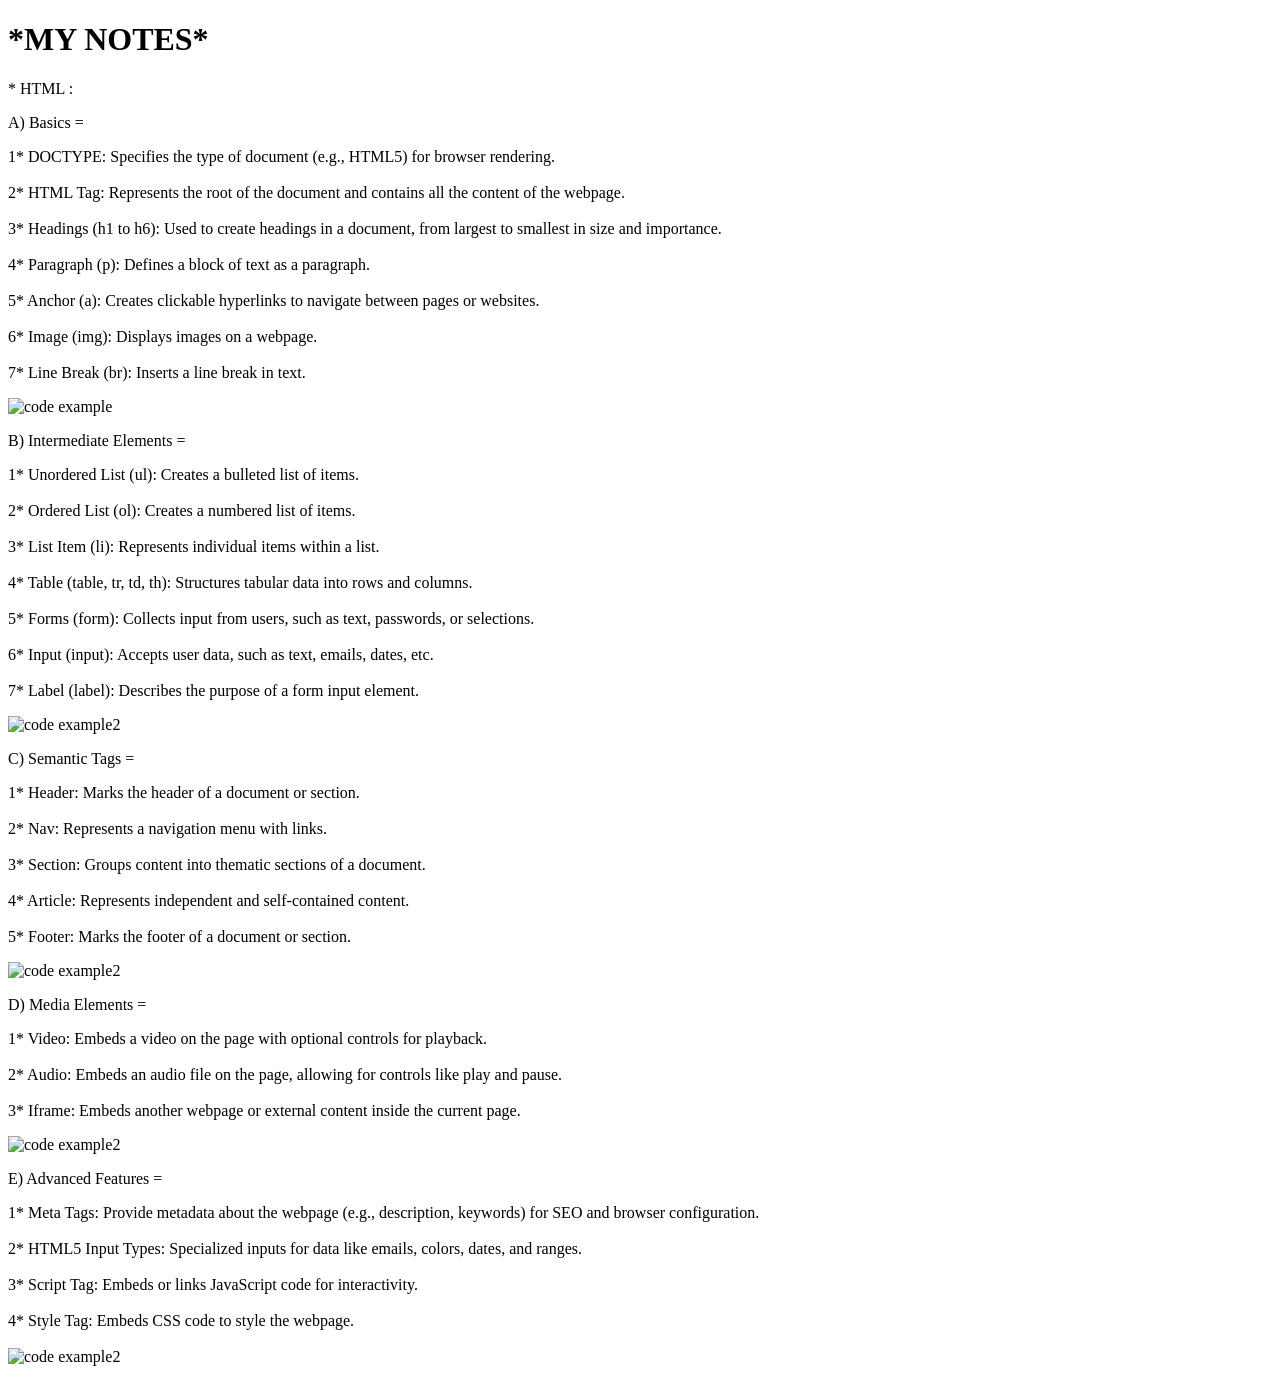
==== page2.html @ b04e4cc1 "Create page2.html and update also" ====
<!DOCTYPE html>
<html>
    <head>
        <title> Hiba's html page2 </title>
        <link rel="stylesheet" href="style2.css">
        </head>
        <body>
            <h1> *MY NOTES*</h1>
            <p class="affu">
               * HTML :
            </p>
    
                <p class="hiba">
                    A) Basics =</p>
                    <p>
                    1* DOCTYPE: Specifies the type of document (e.g., HTML5) for browser rendering.<br><br>
                    
                    2* HTML Tag: Represents the root of the document and contains all the content of the webpage.<br><br>
                    
                    3* Headings (h1 to h6): Used to create headings in a document, from largest to smallest in size and importance.<br><br>
                    
                    4* Paragraph (p): Defines a block of text as a paragraph.<br><br>
                    
                    5* Anchor (a): Creates clickable hyperlinks to navigate between pages or websites.<br><br>
                
                    6* Image (img): Displays images on a webpage.<br><br>
                
                    7* Line Break (br): Inserts a line break in text.<br>
                </p>  

                <img src="https://cdn.educba.com/academy/wp-content/uploads/2023/07/code-8.jpg" alt="code example">

                <p class="hiba">
                    B) Intermediate Elements =</p>
                    <p>
                    1* Unordered List (ul): Creates a bulleted list of items.<br><br>
                    
                    2* Ordered List (ol): Creates a numbered list of items.<br><br>
                    
                    3* List Item (li): Represents individual items within a list.<br><br>
                    
                    4* Table (table, tr, td, th): Structures tabular data into rows and columns.<br><br>
                    
                    5* Forms (form): Collects input from users, such as text, passwords, or selections.<br><br>
                    
                    6* Input (input): Accepts user data, such as text, emails, dates, etc.<br><br>
                    
                    7* Label (label): Describes the purpose of a form input element.<br>
                </p>

                <img src="https://th.bing.com/th/id/R.788ade355f2e132c16eee2d475eb05c2?rik=SoLp1hnQSKcovA&riu=http%3a%2f%2fimage.slidesharecdn.com%2fme-140302002718-phpapp02%2f95%2fhtml-basic-by-abdullaal-baset-8-638.jpg%3fcb%3d1393720372&ehk=OBg3AgB6sSvh5ZY7UbhmrIF9Yo9PpLN%2fjcv8hNMJN3Y%3d&risl=&pid=ImgRaw&r=0" alt="code example2">

                <p class="hiba">
                    C) Semantic Tags =</p>
                    <p>
1* Header: Marks the header of a document or section.<br><br>

2* Nav: Represents a navigation menu with links.<br><br>

3* Section: Groups content into thematic sections of a document.<br><br>

4* Article: Represents independent and self-contained content.<br><br>

5* Footer: Marks the footer of a document or section.<br>
                </p>

                <img src="https://th.bing.com/th/id/OIP.aNkgIBG62KXEXODoQ81SmgAAAA?rs=1&pid=ImgDetMain" alt="code example2">

                <p class="hiba">
                    D) Media Elements =</p>
                    <p>
1* Video: Embeds a video on the page with optional controls for playback.<br><br>

2* Audio: Embeds an audio file on the page, allowing for controls like play and pause.<br><br>

3* Iframe: Embeds another webpage or external content inside the current page.<br>
                </p>

                <img src="https://image.slidesharecdn.com/digitalinteractivemedia-100820150657-phpapp01/95/digital-interactive-media-4-728.jpg?cb=1282317613" alt="code example2">

                <p class="hiba">
                    E) Advanced Features
                    =</p>
                    <p>
1* Meta Tags: Provide metadata about the webpage (e.g., description, keywords) for SEO and browser configuration.

<br><br>

2* HTML5 Input Types: Specialized inputs for data like emails, colors, dates, and ranges.

<br><br>

3* Script Tag: Embeds or links JavaScript code for interactivity.

<br><br>

4* Style Tag: Embeds CSS code to style the webpage.<br><br>

<img src="https://s3.studylib.net/store/data/009692248_1-2ef30035997f412f7548679f01dc228f-768x994.png" alt="code example2">



        </body>
        </html>
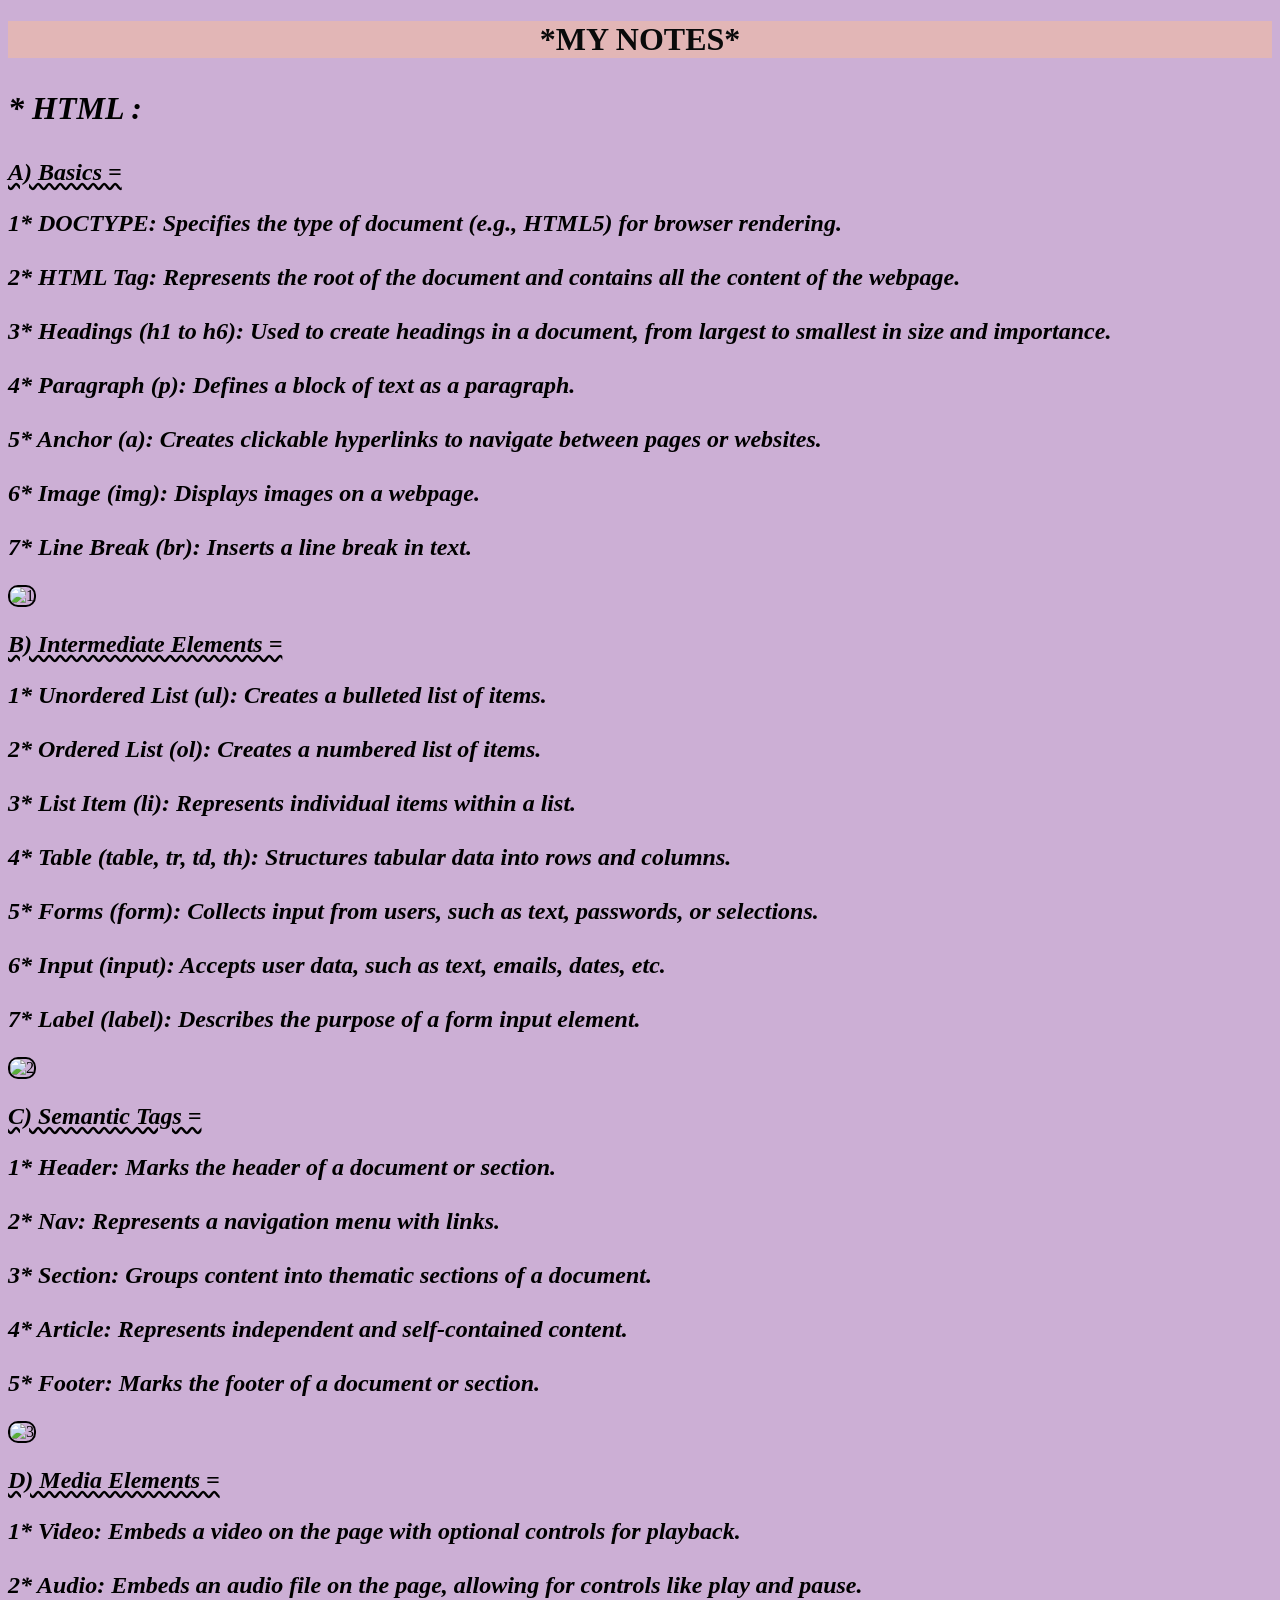
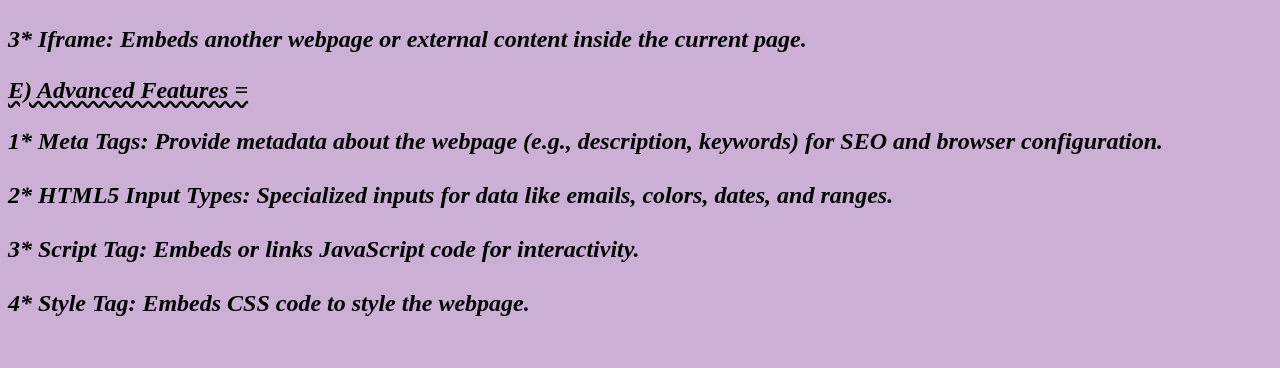
==== commit 793fe993: "Update page2.html" ====
--- a/page2.html
+++ b/page2.html
@@ -28,7 +28,8 @@
                     7* Line Break (br): Inserts a line break in text.<br>
                 </p>  
 
-                <img src="https://cdn.educba.com/academy/wp-content/uploads/2023/07/code-8.jpg" alt="code example">
+                <img src="https://i.postimg.cc/CLBCpSG9/Add-a-heading.jpg" alt="1">
+
 
                 <p class="hiba">
                     B) Intermediate Elements =</p>
@@ -48,7 +49,7 @@
                     7* Label (label): Describes the purpose of a form input element.<br>
                 </p>
 
-                <img src="https://th.bing.com/th/id/R.788ade355f2e132c16eee2d475eb05c2?rik=SoLp1hnQSKcovA&riu=http%3a%2f%2fimage.slidesharecdn.com%2fme-140302002718-phpapp02%2f95%2fhtml-basic-by-abdullaal-baset-8-638.jpg%3fcb%3d1393720372&ehk=OBg3AgB6sSvh5ZY7UbhmrIF9Yo9PpLN%2fjcv8hNMJN3Y%3d&risl=&pid=ImgRaw&r=0" alt="code example2">
+                <img src="https://i.postimg.cc/xCQYnfN5/b69352.jpg" alt="2">
 
                 <p class="hiba">
                     C) Semantic Tags =</p>
@@ -64,7 +65,7 @@
 5* Footer: Marks the footer of a document or section.<br>
                 </p>
 
-                <img src="https://th.bing.com/th/id/OIP.aNkgIBG62KXEXODoQ81SmgAAAA?rs=1&pid=ImgDetMain" alt="code example2">
+                <img src="https://i.postimg.cc/W12kbkxF/b69352.jpg" alt="3">
 
                 <p class="hiba">
                     D) Media Elements =</p>
@@ -76,7 +77,6 @@
 3* Iframe: Embeds another webpage or external content inside the current page.<br>
                 </p>
 
-                <img src="https://image.slidesharecdn.com/digitalinteractivemedia-100820150657-phpapp01/95/digital-interactive-media-4-728.jpg?cb=1282317613" alt="code example2">
 
                 <p class="hiba">
                     E) Advanced Features
@@ -96,9 +96,6 @@
 
 4* Style Tag: Embeds CSS code to style the webpage.<br><br>
 
-<img src="https://s3.studylib.net/store/data/009692248_1-2ef30035997f412f7548679f01dc228f-768x994.png" alt="code example2">
-
-
 
         </body>
         </html>
--- a/style2.css
+++ b/style2.css
@@ -0,0 +1,34 @@
+h1{
+text-align: center;
+color: rgb(9, 10, 10);
+background: #e2b6b6;
+font-weight: bolder;
+font-size: xx-large;
+}
+.affu{
+   font-size: xx-large; 
+   font-weight: bolder;
+}
+body{
+    
+   
+    background: rgb(204, 175, 213);
+}
+p{
+    font-size: x-large;
+    font-weight: 550;
+    font-style: oblique;
+        
+}
+.hiba{
+    text-decoration: underline;
+    text-decoration-style: wavy;
+}
+
+img {
+    width: 400px;
+    height: auto;
+    border: 2px solid black;
+    border-radius: 10px; /* Rounded corners */
+  }
+  
